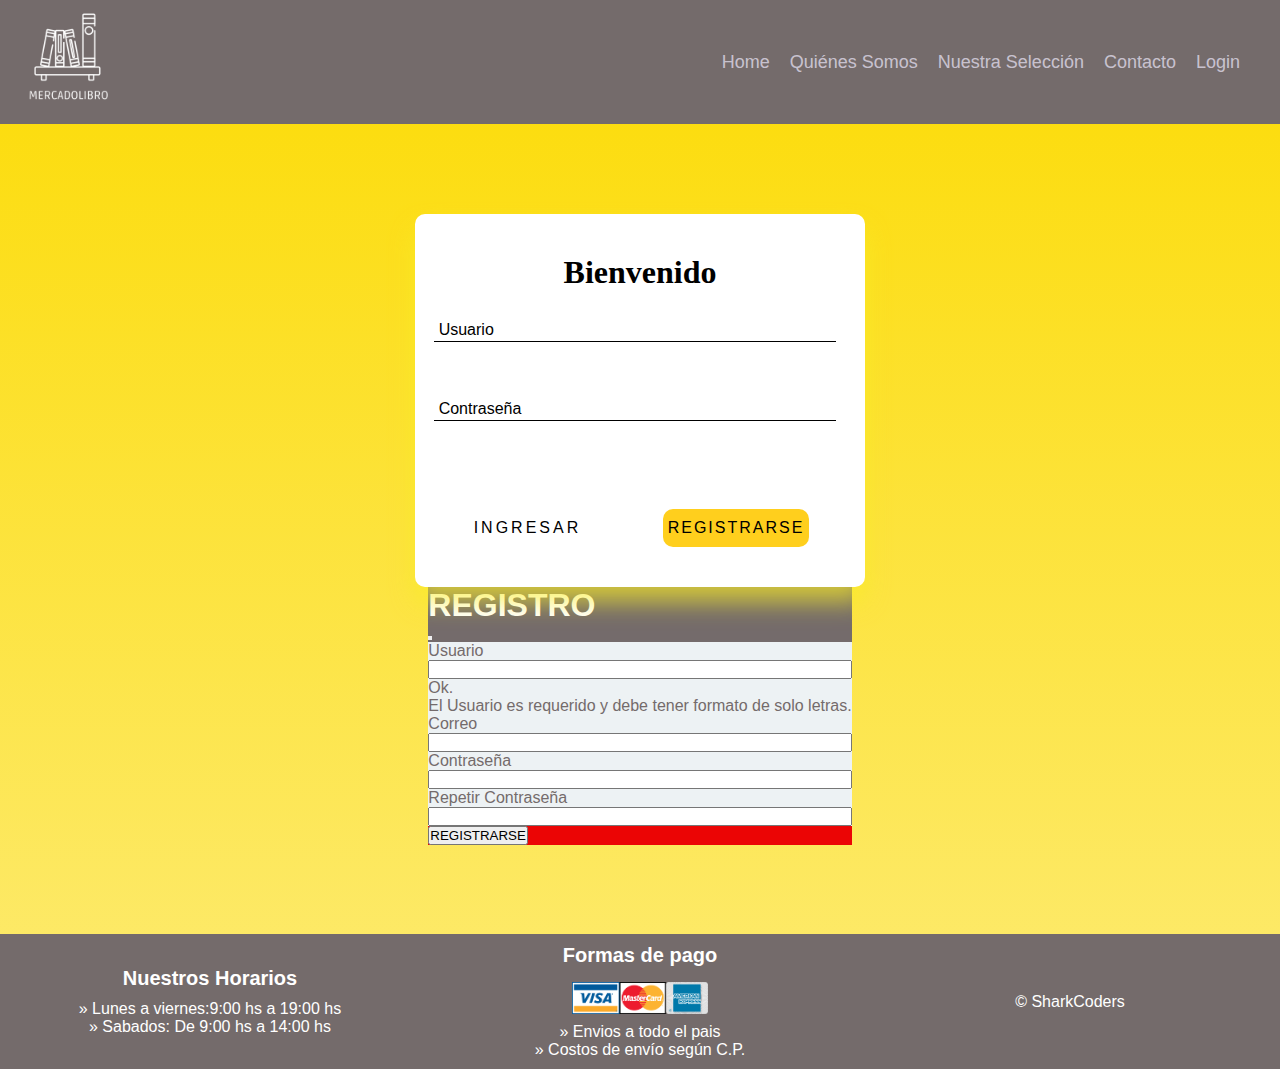
==== LoginValidate.html @ fcf6e909 "first commit" ====
<!DOCTYPE html>
<html lang="es">

<head>
  <meta charset="UTF-8">
  <meta name="viewport" content="width=device-width, initial-scale=1.0">
  <title>LogIn</title>
  <link rel="shortcut icon" href="./frontend/assets/Imagenes/favicon-32x32.png">
  <link rel="stylesheet" href="./frontend/styles/estilos.css">
  <link rel="stylesheet" href="./frontend/styles/login.css">
  <link rel="shortcut icon" href="./frontend/assets/favicon-32x32.png">
  <link rel="stylesheet" href="./estilos.css">
  <link href="https://fonts.cdnfonts.com/css/roboto-condensed" rel="stylesheet">
  <link href="https://cdn.jsdelivr.net/npm/bootstrap@5.3.2/dist/css/bootstrap.min.css" rel="stylesheet" integrity="sha384-T3c6CoIi6uLrA9TneNEoa7RxnatzjcDSCmG1MXxSR1GAsXEV/Dwwykc2MPK8M2HN" crossorigin="anonymous">
  <script src="https://cdn.jsdelivr.net/npm/bootstrap@5.3.2/dist/js/bootstrap.bundle.min.js" integrity="sha384-C6RzsynM9kWDrMNeT87bh95OGNyZPhcTNXj1NW7RuBCsyN/o0jlpcV8Qyq46cDfL" crossorigin="anonymous"></script>
</head>

<body>
  <header>
    <nav class="navbar">
      <div class="logo">
        <img src="./frontend/assets/logo.png" alt="Logo de la empresa">
      </div>
      <input type="checkbox" id="menu-toggle" class="menu-toggle">
      <label for="menu-toggle" class="menu-icon">&#9776;</label>
      <ul class="nav-list">
        <li><a href="./index.html">Home</a></li>
        <li><a href="./Quienes.html">Quiénes Somos</a></li>
        <li><a href="./Productos.html">Nuestra Selección</a></li>
        <li><a href="./Contact.html">Contacto</a></li>
        <li><a href="#" class="nav-link active">Login</a></li>
      </ul>
    </nav>
  </header>

  <main>
    <div class="div__login">
      <h1>Bienvenido</h1>

      
      <form class="needs-validation" novalidate>


        <div class="div__login-input">
          <input type="text" class="form__input form-control" id="usuario" name="usuario" required>
          <label for="usuario" class="form__label">Usuario</label>
          <div class="invalid-feedback">
            El Usuario es requerido y debe tener formato de solo letras.
          </div>

        </div>

        <div class="div__login-input">
          <input type="password" class="form__input form-control" id="contrasena" required>
          <label for="contrasena" class="form__label">Contraseña</label>
          <div class="invalid-feedback" id="clave_requerida">
            La Contraseña es requerida y debe ser mayor a 4 dígitos.
          </div>
        </div>

        <div class="div-botones">
          <button class="buton" type="submit">
            <span id="span1"></span>
            <span id="span2"></span>
            <span id="span3"></span>
            <span id="span4"></span>
            ingresar
          </button>
          <a href="#" class="registarse btn-primary" data-bs-toggle="modal" data-bs-target="#exampleModal">registrarse
          </a>
        </div>
      </form>
    </div>

    <!-- Modal -->
    <div class="modal fade" id="exampleModal" tabindex="-1" aria-labelledby="exampleModalLabel" aria-hidden="true">
      <div class="modal-dialog modal-dialog-centered">
        <div class="modal-content">
          <div class="modal-header bg-dark">
            <h1 class="modal-title fs-5 fw-bold" id="exampleModalLabel">
              REGISTRO
            </h1>
            <button type="button" class="btn-close text-white bg-white" data-bs-dismiss="modal"
              aria-label="Close"></button>
          </div>
          <form class="needs-validation" novalidate>
            <div class="modal-body ">
              <label>Usuario</label>
              <input id="usuario" type="text" required>
              <div class="valid-feedback">
                Ok.
              </div>
              <div class="invalid-feedback">
                El Usuario es requerido y debe tener formato de solo letras.
              </div>
              <p></p>
              <label>Correo</label>
              <input id="correo" type="email" required>
              <p></p>
              <label>Contraseña</label>
              <input id="contrasena" type="password" required>
              <p></p>
              <label>Repetir Contraseña</label>
              <input id="contrasena" type="password" required>
              <p></p>
            </div>
            <div class="modal-footer bg-dark">
              <input type="button" class="btn btn-warning fw-semibold" value="REGISTRARSE">
            </div>
          </form>
        </div>
      </div>
    </div>
  </main>

  <footer>
    <div class="column">
      <h3>Nuestros Horarios</h3>
      <p><span>&#187;</span> Lunes a viernes:9:00 hs a 19:00 hs <br>
        <span>&#187;</span> Sabados: De 9:00 hs a 14:00 hs <br>
      </p>
    </div>

    <div class="column">
      <h3>Formas de pago</h3>
      <img class="column-img" src="./frontend/assets/images/pagos.png" alt="">
      <p><span>&#187;</span> Envios a todo el pais<br>
        <span>&#187;</span> Costos de envío según C.P.<br>
      </p>
    </div>
    <div class="column">
      <p><span>&#169;</span> SharkCoders</p>
    </div>
  </footer>

  <!--SCRIPTS-->
  <script src="frontend/scripts/scriptLoginValidate.js"></script>
</body>

</html>
---- frontend/styles/estilos.css ----
/*--Normalización*/


* {
  font-family: sans-serif;
  margin: 0;
  padding: 0;
  box-sizing: border-box;
  justify-content: space-between;
}


/* Para todas las páginas */


header {
  min-height: 5vh;
}


main {
  min-height: 90vh;
  display: flex;
  flex-direction: column;
  justify-content: center;
  align-items: center;
  color: white;
 
 
}


section span a {
  color: #e39403;
}
.colorin {
  color: brown;
  text-align: center;
  font-size: 20px;
}


body {
  margin: 0;
  padding: 0;
  background: rgb(0, 0, 0);
  background: linear-gradient(
    180deg,
    rgba(0, 0, 0, 1) 0%,
    rgba(252, 219, 3, 1) 0%,
    rgba(253, 235, 116, 1) 100%,
    rgba(255, 255, 255, 1) 100%
   
  );
 
}


footer {
  min-height: 3vh;
  background-color: #746b6b;
  color: white;
  padding: 10px;
  text-align: center;
  display: flex;
  justify-content: space-between;
  flex-wrap: wrap;
  align-items: center;
 


}


/* Columnas del footer */
.column {
  width: calc(33.33% - 20px);
  display: inline-block;
  vertical-align: top;
  margin-right: 20px;
  text-align: center;
  box-sizing: border-box;
 
 
}
/*Footer  version celular*/
@media (max-width: 479px) {
  footer{
    flex-direction: column;
  }
.column {
  width: auto;
  display: inline-block;
  vertical-align: top;
  text-align: center;
  box-sizing: border-box;
  margin-top: 5px;
  margin-right: 0px;
}
}
/*mantener proporcion de imagen */
.column-img{
 object-fit: contain;
 margin-top: 5px;
 margin-bottom: 5px;
 height: 32px;


}
.column:last-child {
  margin-right: 0;
}


.column h3 {
  font-size: 20px;
  margin-bottom: 10px;
}


/* navbar */
.navbar {
  background-color: #746b6b;
  color: rgb(0, 0, 0);
  display: flex;
  justify-content: space-between;
  align-items: center;
  padding: 10px 20px;
}


/* Logo */
.logo img {
  width: 100px; /* Ajusta el tamaño de acuerdo a tu logo */
  height: auto;
}


/* Menú hamburguesa (mobile first) */
.menu-toggle {
  display: none;
}


.menu-icon {
  color: white;
  font-size: 35px;
  cursor: pointer;
  margin-right: 5%; /* Ajusta el espacio a la derecha del icono */
}


/* Lista de navegación (oculta inicialmente) */
.nav-list {
  list-style: none;
  margin: 0;
  padding: 0;
  display: none; /* Oculta la lista por defecto en dispositivos móviles */
}


.nav-list li {
  margin-right: 20px;
}


.nav-list a {
  text-decoration: none;
  color: rgba(232, 227, 245, 0.74);
  transition: color 0.5s;
}


.frase-container {
  color: white;
}
.container a {
  text-decoration: none;
  color: white;
}


.info-form a {
  text-decoration: none;
  color: white;
}

/* Estilos hover y active para la lista del menú hamburguesa */
.nav-list a:hover {
  color: rgba(252, 219, 3, 1);
}


/* Mostrar la lista de navegación cuando el menú hamburguesa está activo */
.menu-toggle:checked + .menu-icon + .nav-list {
  display: flex;
  flex-direction: column;
  position: absolute;
  top: 105px; /* Ajusta la posición */
  right: 0;
  background-color: #746b6b;
  width: 100%; /* Ocupa todo el ancho */
  text-align: center; /* Centra el contenido */
  padding: 10px; /* Espacio interior para centrar los elementos */
  z-index: 3; /*posiciona por delante de cualquier elemento el menu*/
}


.menu-toggle:checked + .menu-icon + .nav-list li {
  margin: 10px 0;


  animation: fadeIn 1s ease-in-out;
}


@keyframes fadeIn {
  from {
    opacity: 0; /* Inicialmente,  menú  completamente transparente */
  }
  to {
    opacity: 1; /* Al final,  menú  completamente visible */
  }
}


/* Mostrar la lista de navegación en dispositivos más grandes */
@media (min-width: 768px) {
  .menu-toggle {
    display: none;
  }


  main p {
    color: brown;
    font-family: Cambria, Cochin, Georgia, Times, "Times New Roman", serif;
  }


  section h2 {
    color: crimson;
    font-family:Cambira, "Times New Roman", Times, serif;
    font-weight: bold;
  }


  .nav-list {
    display: flex;
    justify-content: flex-end;
  }


  .nav-list li {
    margin-right: 20px;
  }


  .nav-list a {
    font-size: 18px;
  }


  .menu-icon {
    display: none;
  }
}
/*version tablet*/
@media (min-width: 480px) and (max-width: 1023px) {
  main p {
    color: brown;
    font-family: Cambria, Cochin, Georgia, Times, "Times New Roman", serif;
  }


  section h2 {
    color: crimson;
    font-family:Cambira, "Times New Roman", Times, serif;
    font-weight: bold;
  }




}
/*Version celular*/
@media (max-width: 479px) {
  main p {
    color: brown;
    font-family: Cambria, Cochin, Georgia, Times, "Times New Roman", serif;
  }


  section h2 {
    color: crimson;
    font-family:Cambira, "Times New Roman", Times, serif;
    font-weight: bold;
  }

}
---- frontend/styles/login.css ----
/* ESTILOS LOGIN PAGE */

 /*aplicar diseño caja div*/
 .div__login {
  position: relative;
  display: flex;
  justify-content: center;
  flex-direction: column;
  align-items: center;
  width: 450px;
  padding: 40px;
  background: #fff;
  box-sizing: border-box;
  box-shadow: 0 15px 25px rgba(250, 237, 39, 0.7);
  border-radius: 10px;
}

.div__login .div__login-input {
  position: relative;
}
.div__login h1 {
  margin: 0 0 30px;
  padding: 0;
  color: black;
  text-align: center;
  font-family: "Roboto Condensed";
}
/*Diseño y posicion de los inputs*/
.div__login .div__login-input {
  position: relative;
  margin-right: -140px;
  left: -30px;
  margin-bottom: 30px;
}
.div__login .div__login-input input {
  width: 80%;
  padding-top: 8px 0;
  font-size: 16px;
  color: #746b6b;
  margin-bottom: 10px;
  margin-left: 5px;
  margin-top: 2px;
  border: none;
  border-bottom: 1px solid black;
  outline: none;
  background: transparent;
}
.div__login .div__login-input label {
  position: absolute;
  top: 0;
  left: 0;
  padding: 5px -10px;
  font-size: 16px;
  margin-left: 10px;
  color: black;
  pointer-events: none;
  transition: 0.5s;
}
/*Animacion label texto*/
.div__login .div__login-input input:focus ~ label,
.div__login .div__login-input input:valid ~ label {
  top: -20px;
  left: 0;
  color: black;
  font-size: 12px;
}

.div__login p{
  color: black
}
/*diseño boton ingreso*/

.buton {
  position: relative;
  display: inline-block;
  padding: 10px 15px;
  color: black;
  font-size: 16px;
  text-decoration: none;
  text-transform: uppercase;
  border-radius: 10px;
  background: none;
  border: none;
  margin-top: 30px;
  letter-spacing: 3px;
  overflow: hidden;
}

.buton {
  margin-right: 50px;
}

.registarse {
  text-decoration: none;
  display: inline-block;
  padding: 10px 5px;
  border-radius: 10px;
  position: relative;
  color: black;
  background: #FFCF1D;
  margin-left: 12px;
  margin-right: 12px;
  text-transform: uppercase;
  letter-spacing: 2px;
}

/*Efecto boton registro*/
.registarse:hover {
  cursor: pointer;
  background: #FFE71D;

}

/*HOVER EFECTO BOTON INGRESAR*/
.buton:hover {
  transition-delay: 1s;
  background: rgb(250, 237, 39, 0.7);
  color: black;
  border-radius: 5px;
  cursor: pointer;
}
.buton span {
  position: absolute;
  display: block;
}
#span1 {
  top: 0;
  left: -100%;
  width: 100%;
  height: 2px;
  background: linear-gradient(90deg, transparent, #faed27);
}
.buton:hover #span1 {
  left: 100%;
  transition: 1s;
  color: #fff;
}
#span3 {
  bottom: 0;
  right: -100%;
  width: 100%;
  height: 2px;
  background: linear-gradient(270deg, transparent, #faed27);
}
.buton:hover #span3 {
  right: 100%;
  transition: 1s;
  transition-delay: 0.5s;
}
#span2 {
  top: -100%;
  right: 0;
  width: 2px;
  height: 100%;
  background: linear-gradient(180deg, transparent, #faed27);
}
.buton:hover #span2 {
  top: 100%;
  transition: 1s;
  transition-delay: 0.25s;
}
#span4 {
  bottom: -100%;
  left: 0;
  width: 2px;
  height: 100%;
  background: linear-gradient(360deg, transparent, #faed27);
}
.buton:hover #span4 {
  bottom: 100%;
  transition: 1s;
  transition-delay: 0.75s;
}

/*MODAL REGISTRO*/
.modal-content {
  font-family: "Roboto Condensed";
}
.modal-body {
  display: flex;
  flex-direction: column;
  background-color: #edf2f4;
  color: #746b6b;
}

.modal-header {
  background-color: #746b6b;
}

.modal-footer {
  background: rgb(235, 5, 5);
  font-size: 1em;
}
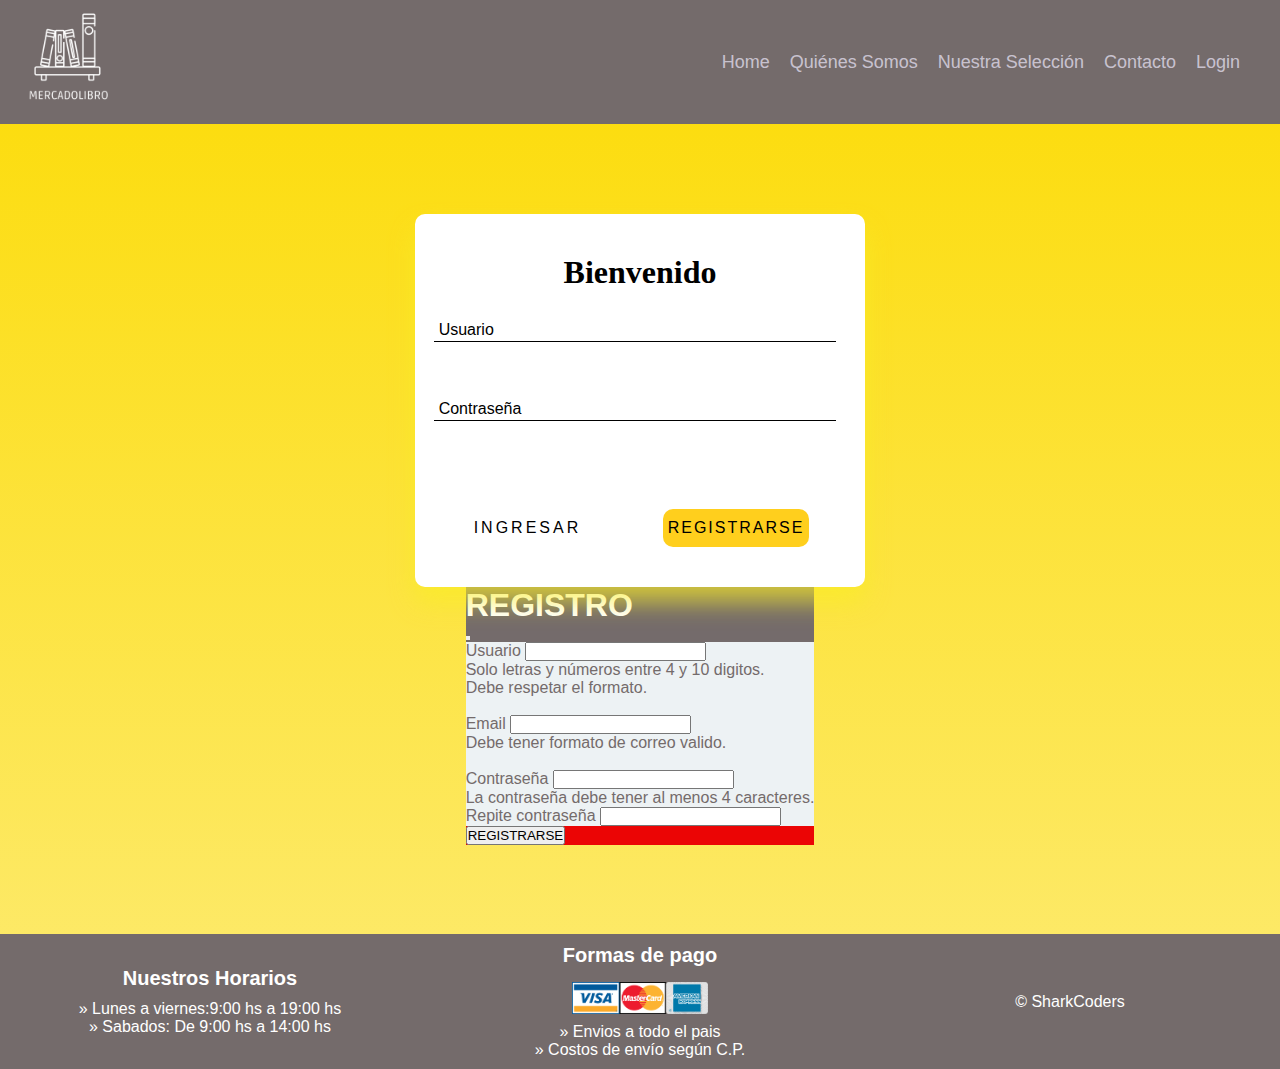
==== commit 90cfe763: "Arreglos en registro" ====
--- a/LoginValidate.html
+++ b/LoginValidate.html
@@ -9,10 +9,13 @@
   <link rel="stylesheet" href="./frontend/styles/estilos.css">
   <link rel="stylesheet" href="./frontend/styles/login.css">
   <link rel="shortcut icon" href="./frontend/assets/favicon-32x32.png">
-  <link rel="stylesheet" href="./estilos.css">
+  <!-- <link rel="stylesheet" href="./estilos.css"> -->
   <link href="https://fonts.cdnfonts.com/css/roboto-condensed" rel="stylesheet">
-  <link href="https://cdn.jsdelivr.net/npm/bootstrap@5.3.2/dist/css/bootstrap.min.css" rel="stylesheet" integrity="sha384-T3c6CoIi6uLrA9TneNEoa7RxnatzjcDSCmG1MXxSR1GAsXEV/Dwwykc2MPK8M2HN" crossorigin="anonymous">
-  <script src="https://cdn.jsdelivr.net/npm/bootstrap@5.3.2/dist/js/bootstrap.bundle.min.js" integrity="sha384-C6RzsynM9kWDrMNeT87bh95OGNyZPhcTNXj1NW7RuBCsyN/o0jlpcV8Qyq46cDfL" crossorigin="anonymous"></script>
+  <link href="https://cdn.jsdelivr.net/npm/bootstrap@5.3.2/dist/css/bootstrap.min.css" rel="stylesheet"
+    integrity="sha384-T3c6CoIi6uLrA9TneNEoa7RxnatzjcDSCmG1MXxSR1GAsXEV/Dwwykc2MPK8M2HN" crossorigin="anonymous">
+  <script src="https://cdn.jsdelivr.net/npm/bootstrap@5.3.2/dist/js/bootstrap.bundle.min.js"
+    integrity="sha384-C6RzsynM9kWDrMNeT87bh95OGNyZPhcTNXj1NW7RuBCsyN/o0jlpcV8Qyq46cDfL"
+    crossorigin="anonymous"></script>
 </head>
 
 <body>
@@ -37,24 +40,25 @@
     <div class="div__login">
       <h1>Bienvenido</h1>
 
-      
-      <form class="needs-validation" novalidate>
+
+      <form class="needs-validation" id="login" novalidate>
 
 
         <div class="div__login-input">
-          <input type="text" class="form__input form-control" id="usuario" name="usuario" required>
+          <input type="text" class="form__input form-control" id="usuario" name="usuario" required minlength="4"
+            maxlength="10">
           <label for="usuario" class="form__label">Usuario</label>
           <div class="invalid-feedback">
-            El Usuario es requerido y debe tener formato de solo letras.
+            El Usuario es requerido y debe contener letras y números.
           </div>
 
         </div>
 
         <div class="div__login-input">
-          <input type="password" class="form__input form-control" id="contrasena" required>
+          <input type="password" class="form__input form-control" id="contrasena" required minlength="4" maxlength="16">
           <label for="contrasena" class="form__label">Contraseña</label>
           <div class="invalid-feedback" id="clave_requerida">
-            La Contraseña es requerida y debe ser mayor a 4 dígitos.
+            La Contraseña es requerida y debe ser de 4 dígitos o más.
           </div>
         </div>
 
@@ -83,29 +87,45 @@
             <button type="button" class="btn-close text-white bg-white" data-bs-dismiss="modal"
               aria-label="Close"></button>
           </div>
-          <form class="needs-validation" novalidate>
+          <form class="needs-validation" id="registro" novalidate>
             <div class="modal-body ">
-              <label>Usuario</label>
-              <input id="usuario" type="text" required>
-              <div class="valid-feedback">
-                Ok.
+              <div class="col">
+                <label class="form-label">Usuario</label>
+                <input type="text" class="form-control" id="registroUsuario" minlength="4"
+                maxlength="10" required>
+                <div class="form-text" id="basic-addon4">Solo letras y números entre 4 y 10 digitos.</div>
+                <!-- comentario -->
+                <div class="invalid-feedback">
+                  Debe respetar el formato.
+                </div>
+                <br>
               </div>
-              <div class="invalid-feedback">
-                El Usuario es requerido y debe tener formato de solo letras.
+
+              <div class="col">
+                <label class="form-label">Email</label>
+                <input class="form-control" type="email" id="registroCorreo" required>
+                <div class="invalid-feedback">
+                  Debe tener formato de correo valido.
+                </div>
+              </div><br>
+
+              <div class="col">
+                <label class="form-label">Contraseña</label>
+                <input type="password" class="form-control" id="registroContrasena" minlength="4" maxlength="16" required>
+                <div class="invalid-feedback">
+                  La contraseña debe tener al menos 4 caracteres.
+                </div>
+                <label class="form-label">Repite contraseña</label>
+                <input type="password" class="form-control" id="registroContrasenaRepetir" minlength="4" maxlength="16" required>
+                <div id="error-message" class="text-danger"></div>
               </div>
-              <p></p>
-              <label>Correo</label>
-              <input id="correo" type="email" required>
-              <p></p>
-              <label>Contraseña</label>
-              <input id="contrasena" type="password" required>
-              <p></p>
-              <label>Repetir Contraseña</label>
-              <input id="contrasena" type="password" required>
-              <p></p>
             </div>
             <div class="modal-footer bg-dark">
-              <input type="button" class="btn btn-warning fw-semibold" value="REGISTRARSE">
+              <input type="submit" class="btn btn-warning fw-semibold" value="REGISTRARSE" id="registroBoton">
+
+              <div class="alert alert-success" id="alertaOk" role="alert" style="display: none;">
+                Registro realizado exitosamente!
+              </div>
             </div>
           </form>
         </div>
